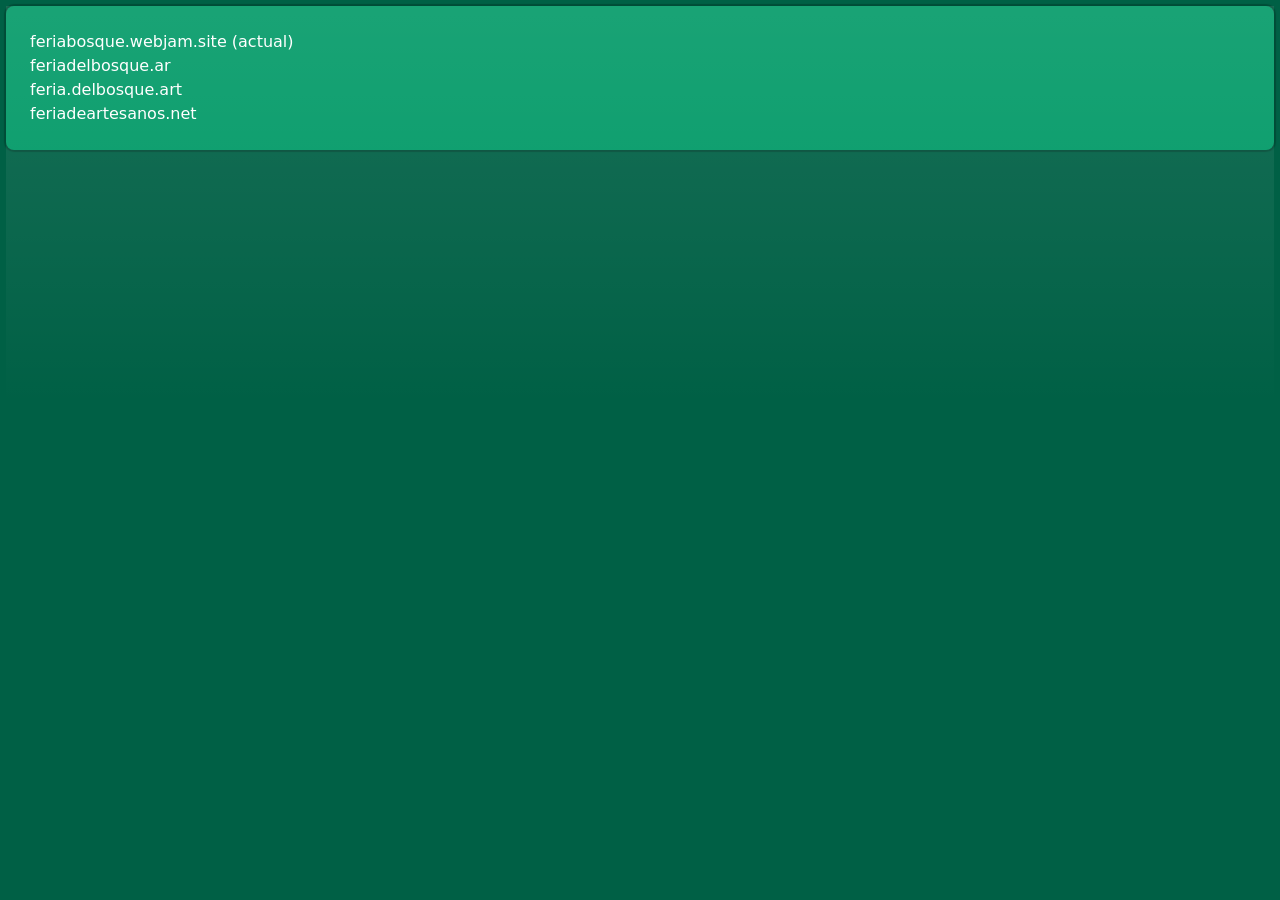
==== dominios/index.html @ 14535f87 "Updates" ====
<!DOCTYPE html><html name="dominios"><head><script>
      const $ = (selector, context = document) =>
        context.querySelector(selector);

      const $$ = (selector, context = document) =>
        context.querySelectorAll(selector);
    </script><base href="/"><meta name="theme-color" content="oklch(43.2% 0.095 166.913)"><meta name="viewport" content="width=device-width, initial-scale=1.0"><meta charset="UTF-8"><link rel="icon" type="image/svg+xml" href="data:image/svg+xml,<svg xmlns=&quot;http://www.w3.org/2000/svg&quot; viewBox=&quot;0 0 100 100&quot;><text y=&quot;.9em&quot; font-size=&quot;90&quot;>undefined</text></svg>"><title></title><link rel="stylesheet" href="style.css"><link rel="stylesheet" href="icons.css"></head><body class="p1.5 bg-emerald-800 gap-12 flex flex-col min-h-screen"><div class="bg-emerald-600 w-full p6 rounded-2 shadow-[0_0_1px_2px_#0003] relative flex flex-col gap-4 text-white"><div class="absolute pointer-events-none top-0 inset-x-0 h-100 bg-linear-to-b from-white/10"></div><ul><li>feriabosque.webjam.site (actual)</li><li>feriadelbosque.ar</li><li>feria.delbosque.art</li><li>feriadeartesanos.net</li></ul></div></body></html>
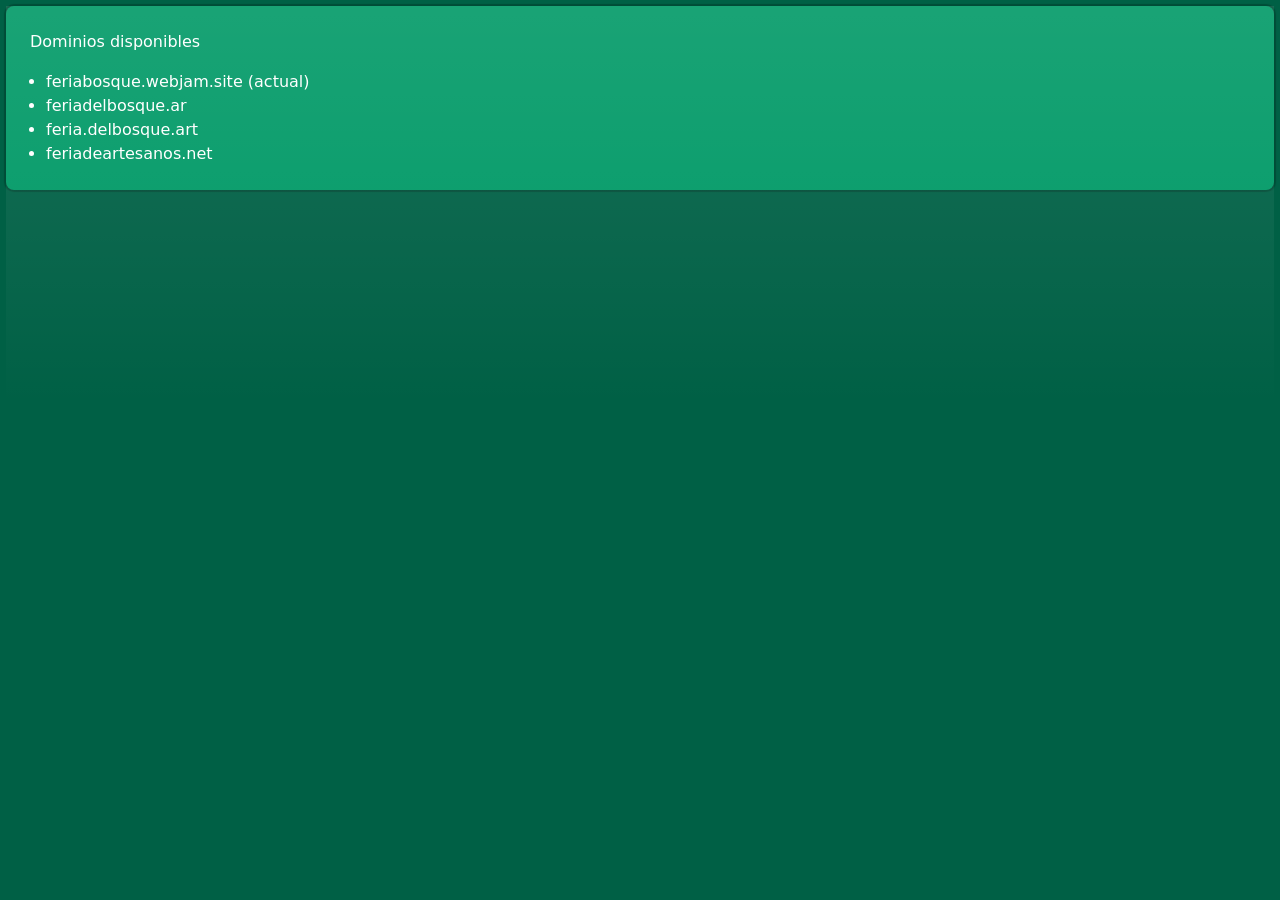
==== commit 1cd3bff1: "Updates" ====
--- a/dominios/index.html
+++ b/dominios/index.html
@@ -4,4 +4,4 @@
 
       const $$ = (selector, context = document) =>
         context.querySelectorAll(selector);
-    </script><base href="/"><meta name="theme-color" content="oklch(43.2% 0.095 166.913)"><meta name="viewport" content="width=device-width, initial-scale=1.0"><meta charset="UTF-8"><link rel="icon" type="image/svg+xml" href="data:image/svg+xml,<svg xmlns=&quot;http://www.w3.org/2000/svg&quot; viewBox=&quot;0 0 100 100&quot;><text y=&quot;.9em&quot; font-size=&quot;90&quot;>undefined</text></svg>"><title></title><link rel="stylesheet" href="style.css"><link rel="stylesheet" href="icons.css"></head><body class="p1.5 bg-emerald-800 gap-12 flex flex-col min-h-screen"><div class="bg-emerald-600 w-full p6 rounded-2 shadow-[0_0_1px_2px_#0003] relative flex flex-col gap-4 text-white"><div class="absolute pointer-events-none top-0 inset-x-0 h-100 bg-linear-to-b from-white/10"></div><ul><li>feriabosque.webjam.site (actual)</li><li>feriadelbosque.ar</li><li>feria.delbosque.art</li><li>feriadeartesanos.net</li></ul></div></body></html>+    </script><base href="/"><meta name="theme-color" content="oklch(43.2% 0.095 166.913)"><meta name="viewport" content="width=device-width, initial-scale=1.0"><meta charset="UTF-8"><link rel="icon" type="image/svg+xml" href="data:image/svg+xml,<svg xmlns=&quot;http://www.w3.org/2000/svg&quot; viewBox=&quot;0 0 100 100&quot;><text y=&quot;.9em&quot; font-size=&quot;90&quot;>undefined</text></svg>"><title></title><link rel="stylesheet" href="style.css"><link rel="stylesheet" href="icons.css"></head><body class="p1.5 bg-emerald-800 gap-12 flex flex-col min-h-screen"><div class="bg-emerald-600 w-full p6 rounded-2 shadow-[0_0_1px_2px_#0003] relative flex flex-col gap-4 text-white"><div class="absolute pointer-events-none top-0 inset-x-0 h-100 bg-linear-to-b from-white/10"></div><div>Dominios disponibles</div><ul class="pl-4 list-disc"><li>feriabosque.webjam.site (actual)</li><li>feriadelbosque.ar</li><li>feria.delbosque.art</li><li>feriadeartesanos.net</li></ul></div></body></html>
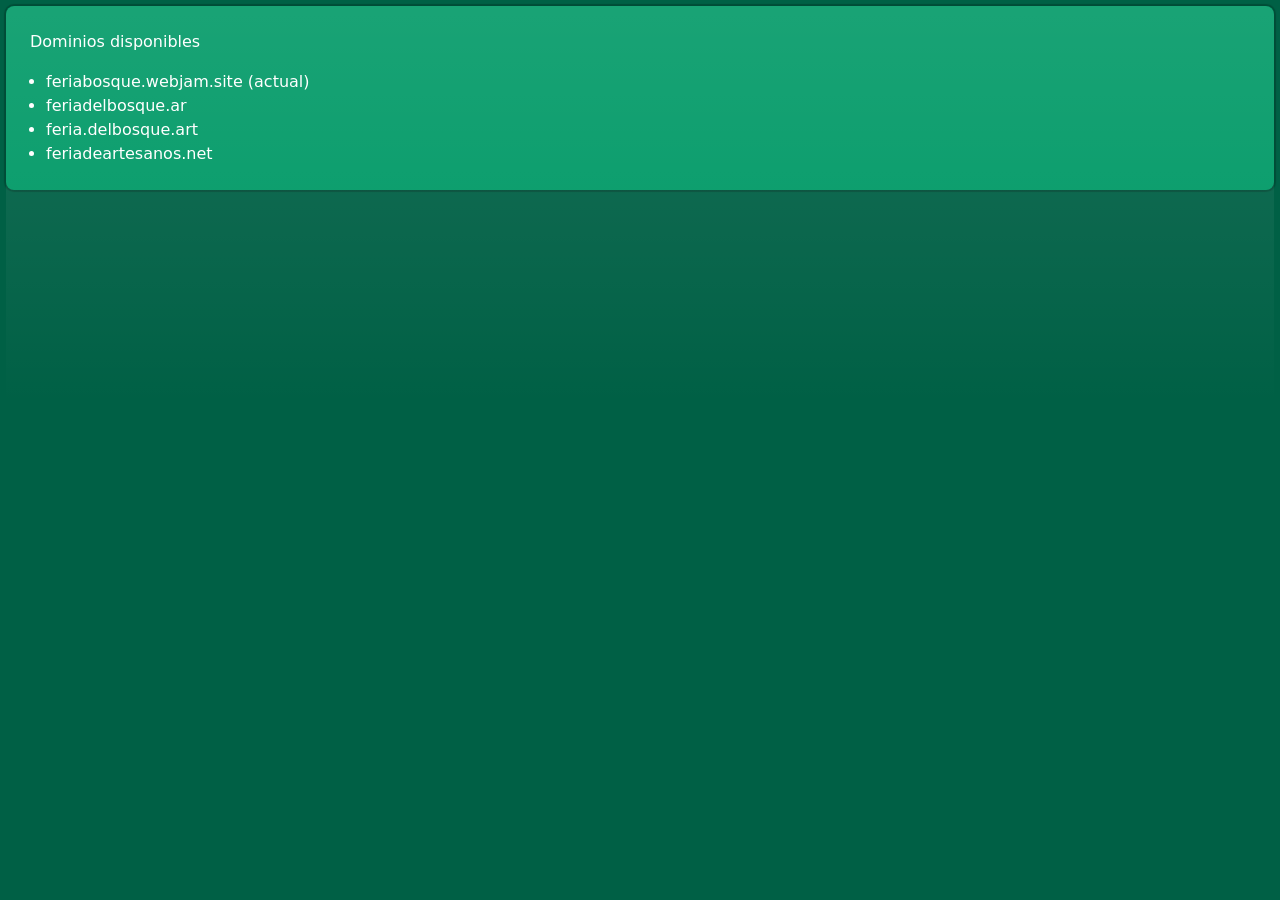
==== commit 289bcac0: "Updates" ====
--- a/dominios/index.html
+++ b/dominios/index.html
@@ -4,4 +4,4 @@
 
       const $$ = (selector, context = document) =>
         context.querySelectorAll(selector);
-    </script><base href="/"><meta name="theme-color" content="oklch(43.2% 0.095 166.913)"><meta name="viewport" content="width=device-width, initial-scale=1.0"><meta charset="UTF-8"><link rel="icon" type="image/svg+xml" href="data:image/svg+xml,<svg xmlns=&quot;http://www.w3.org/2000/svg&quot; viewBox=&quot;0 0 100 100&quot;><text y=&quot;.9em&quot; font-size=&quot;90&quot;>undefined</text></svg>"><title></title><link rel="stylesheet" href="style.css"><link rel="stylesheet" href="icons.css"></head><body class="p1.5 bg-emerald-800 gap-12 flex flex-col min-h-screen"><div class="bg-emerald-600 w-full p6 rounded-2 shadow-[0_0_1px_2px_#0003] relative flex flex-col gap-4 text-white"><div class="absolute pointer-events-none top-0 inset-x-0 h-100 bg-linear-to-b from-white/10"></div><div>Dominios disponibles</div><ul class="pl-4 list-disc"><li>feriabosque.webjam.site (actual)</li><li>feriadelbosque.ar</li><li>feria.delbosque.art</li><li>feriadeartesanos.net</li></ul></div></body></html>+    </script><base href="/"><meta name="theme-color" content="oklch(43.2% 0.095 166.913)"><meta name="viewport" content="width=device-width, initial-scale=1.0"><meta charset="UTF-8"><link rel="icon" type="image/svg+xml" href="data:image/svg+xml,<svg xmlns=&quot;http://www.w3.org/2000/svg&quot; viewBox=&quot;0 0 100 100&quot;><text y=&quot;.9em&quot; font-size=&quot;90&quot;>💬</text></svg>"><title>Dominios disponibles</title><link rel="stylesheet" href="style.css"><link rel="stylesheet" href="icons.css"></head><body class="flex flex-col gap-12 min-h-screen p1.5 bg-emerald-800 print:bg-black print:text-black"><div class="flex flex-col relative gap-4 p6 w-full text-white bg-emerald-600 rounded-2 shadow-[0_0_1px_2px_#0003] print:bg-transparent print:shadow-none print:text-black"><div class="absolute inset-x-0 top-0 h-100 pointer-events-none bg-linear-to-b rounded-t-2.2 from-white/10 print:hidden"></div><div>Dominios disponibles</div><ul class="pl-4 list-disc"><li>feriabosque.webjam.site (actual)</li><li>feriadelbosque.ar</li><li>feria.delbosque.art</li><li>feriadeartesanos.net</li></ul></div></body></html>
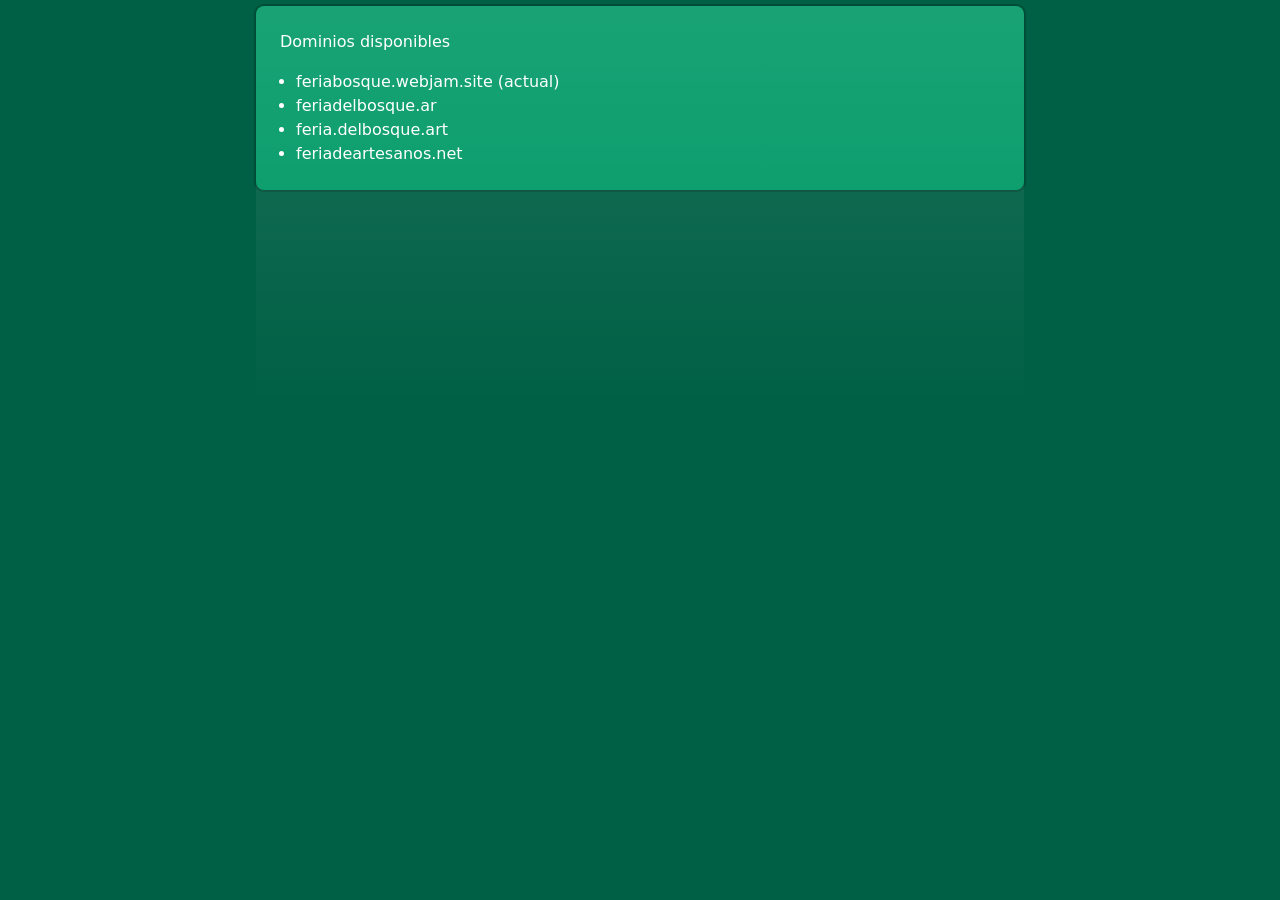
==== commit e067c508: "Updates" ====
--- a/dominios/index.html
+++ b/dominios/index.html
@@ -4,4 +4,4 @@
 
       const $$ = (selector, context = document) =>
         context.querySelectorAll(selector);
-    </script><base href="/"><meta name="theme-color" content="oklch(43.2% 0.095 166.913)"><meta name="viewport" content="width=device-width, initial-scale=1.0"><meta charset="UTF-8"><link rel="icon" type="image/svg+xml" href="data:image/svg+xml,<svg xmlns=&quot;http://www.w3.org/2000/svg&quot; viewBox=&quot;0 0 100 100&quot;><text y=&quot;.9em&quot; font-size=&quot;90&quot;>💬</text></svg>"><title>Dominios disponibles</title><link rel="stylesheet" href="style.css"><link rel="stylesheet" href="icons.css"></head><body class="flex flex-col gap-12 min-h-screen p1.5 bg-emerald-800 print:bg-black print:text-black"><div class="flex flex-col relative gap-4 p6 w-full text-white bg-emerald-600 rounded-2 shadow-[0_0_1px_2px_#0003] print:bg-transparent print:shadow-none print:text-black"><div class="absolute inset-x-0 top-0 h-100 pointer-events-none bg-linear-to-b rounded-t-2.2 from-white/10 print:hidden"></div><div>Dominios disponibles</div><ul class="pl-4 list-disc"><li>feriabosque.webjam.site (actual)</li><li>feriadelbosque.ar</li><li>feria.delbosque.art</li><li>feriadeartesanos.net</li></ul></div></body></html>+    </script><base href="/"><meta name="theme-color" content="oklch(43.2% 0.095 166.913)"><meta name="viewport" content="width=device-width, initial-scale=1.0"><meta charset="UTF-8"><link rel="icon" type="image/svg+xml" href="data:image/svg+xml,<svg xmlns=&quot;http://www.w3.org/2000/svg&quot; viewBox=&quot;0 0 100 100&quot;><text y=&quot;.9em&quot; font-size=&quot;90&quot;>💬</text></svg>"><title>Dominios disponibles</title><link rel="stylesheet" href="style.css"><link rel="stylesheet" href="icons.css"></head><body class="flex flex-col gap-12 min-h-screen p1.5 bg-emerald-800 print:bg-black print:text-black"><div class="flex flex-col relative gap-4 p6 w-full text-white bg-emerald-600 max-w-screen-md  mx-auto rounded-2 shadow-[0_0_1px_2px_#0003] print:bg-transparent print:shadow-none print:text-black"><div class="absolute inset-x-0 top-0 h-100 pointer-events-none bg-linear-to-b rounded-t-2.2 from-white/10 print:hidden"></div><div>Dominios disponibles</div><ul class="pl-4 list-disc"><li>feriabosque.webjam.site (actual)</li><li>feriadelbosque.ar</li><li>feria.delbosque.art</li><li>feriadeartesanos.net</li></ul></div></body></html>
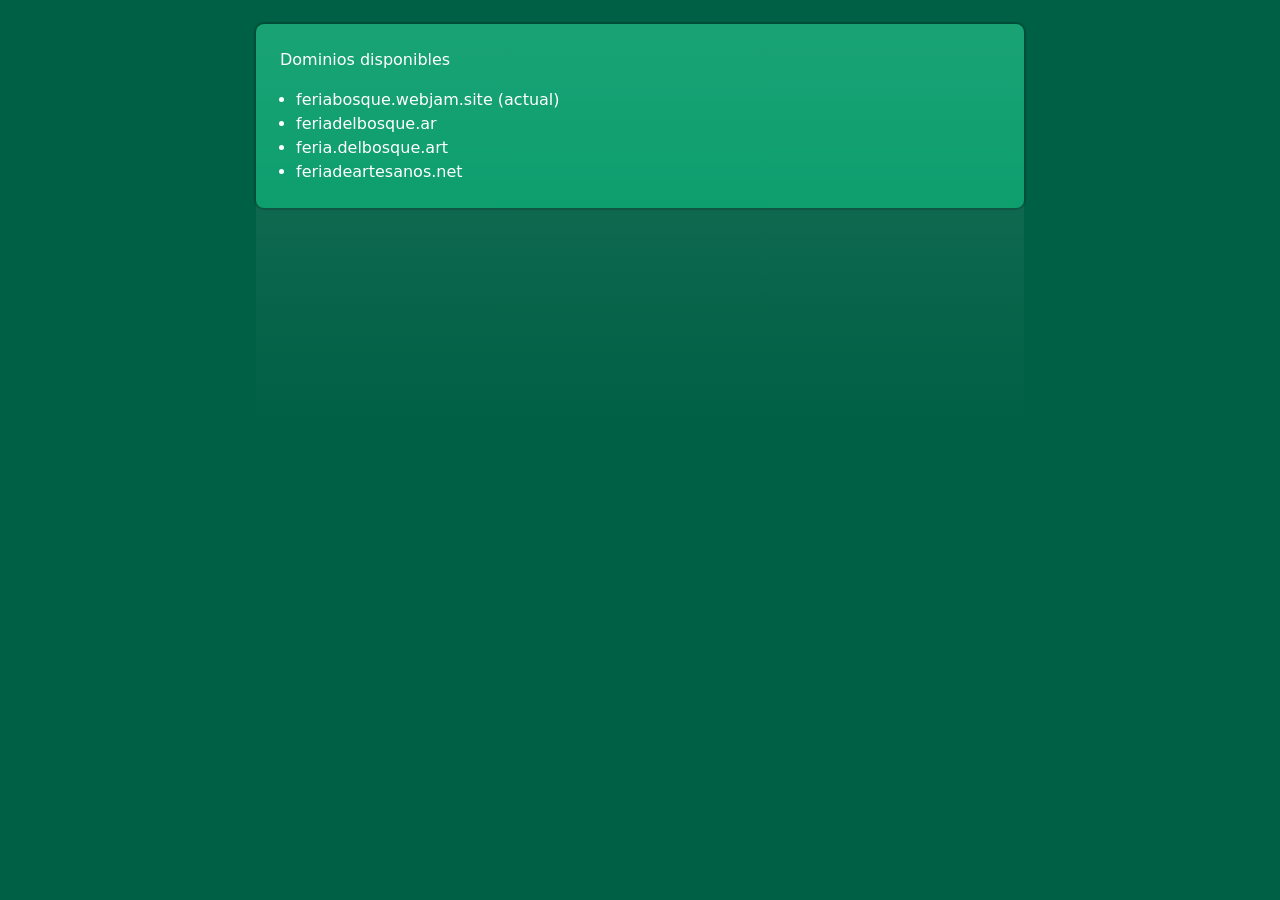
==== commit b7801f15: "Updates" ====
--- a/dominios/index.html
+++ b/dominios/index.html
@@ -4,4 +4,4 @@
 
       const $$ = (selector, context = document) =>
         context.querySelectorAll(selector);
-    </script><base href="/"><meta name="theme-color" content="oklch(43.2% 0.095 166.913)"><meta name="viewport" content="width=device-width, initial-scale=1.0"><meta charset="UTF-8"><link rel="icon" type="image/svg+xml" href="data:image/svg+xml,<svg xmlns=&quot;http://www.w3.org/2000/svg&quot; viewBox=&quot;0 0 100 100&quot;><text y=&quot;.9em&quot; font-size=&quot;90&quot;>💬</text></svg>"><title>Dominios disponibles</title><link rel="stylesheet" href="style.css"><link rel="stylesheet" href="icons.css"></head><body class="flex flex-col gap-12 min-h-screen p1.5 bg-emerald-800 print:bg-black print:text-black"><div class="flex flex-col relative gap-4 p6 w-full text-white bg-emerald-600 max-w-screen-md  mx-auto rounded-2 shadow-[0_0_1px_2px_#0003] print:bg-transparent print:shadow-none print:text-black"><div class="absolute inset-x-0 top-0 h-100 pointer-events-none bg-linear-to-b rounded-t-2.2 from-white/10 print:hidden"></div><div>Dominios disponibles</div><ul class="pl-4 list-disc"><li>feriabosque.webjam.site (actual)</li><li>feriadelbosque.ar</li><li>feria.delbosque.art</li><li>feriadeartesanos.net</li></ul></div></body></html>+    </script><base href="/"><meta name="theme-color" content="oklch(43.2% 0.095 166.913)"><meta name="viewport" content="width=device-width, initial-scale=1.0"><meta charset="UTF-8"><link rel="icon" type="image/svg+xml" href="data:image/svg+xml,<svg xmlns=&quot;http://www.w3.org/2000/svg&quot; viewBox=&quot;0 0 100 100&quot;><text y=&quot;.9em&quot; font-size=&quot;90&quot;>💬</text></svg>"><title>Dominios disponibles</title><link rel="stylesheet" href="style.css"><link rel="stylesheet" href="icons.css"></head><body class="flex flex-col gap-12 min-h-screen p1.5 bg-emerald-800 print:bg-black print:text-black md:p6  "><div class="flex flex-col relative gap-4 p6 w-full text-white bg-emerald-600 max-w-screen-md  mx-auto rounded-2 shadow-[0_0_1px_2px_#0003] print:bg-transparent print:shadow-none print:text-black"><div class="absolute inset-x-0 top-0 h-100 pointer-events-none bg-linear-to-b rounded-t-2.2 from-white/10 print:hidden"></div><div>Dominios disponibles</div><ul class="pl-4 list-disc"><li>feriabosque.webjam.site (actual)</li><li>feriadelbosque.ar</li><li>feria.delbosque.art</li><li>feriadeartesanos.net</li></ul></div></body></html>
